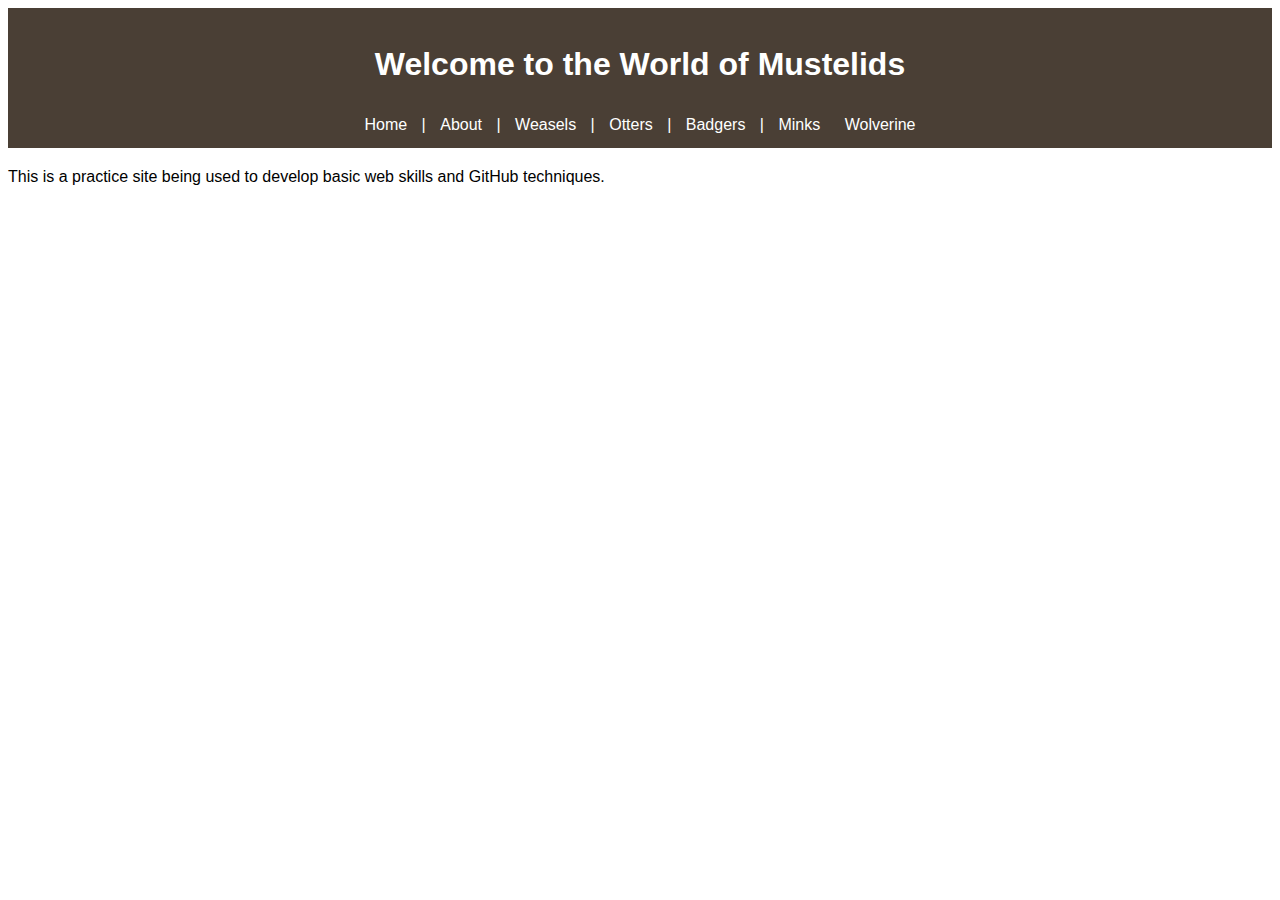
==== about.html @ 37f05109 "Added Wolverines" ====
<!DOCTYPE html>
<html lang="en">
<head>
    <meta charset="UTF-8">
    <meta name="viewport" content="width=device-width, initial-scale=1.0">
    <title>Mustelids - The Weasel Family</title>
    <link rel="stylesheet" href="style.css">
</head>
<body>
    <header>
        <h1>Welcome to the World of Mustelids</h1>
        <nav>
            <nav>
            <a href="index.html">Home</a> |
            <a href="about.html">About</a> |
            <a href="species/weasels.html">Weasels</a> |
            <a href="species/otters.html">Otters</a> |
            <a href="species/badgers.html">Badgers</a> |
            <a href="species/minks.html">Minks</a>
            <a href="species/wolverine.html">Wolverine</a>
        </nav>
        </nav>
    </header>
    <main>
       <p>This is a practice site being used to develop basic web skills and GitHub techniques. </p>
    </main>
</body>
</html>
---- style.css ----
body {
    font-family: 'Poppins', sans-serif;
    font-size: 16px;
    line-height: 1.6;
}

header {
    background-color: #4a3f35;
    color: white;
    padding: 10px;
    text-align: center;
}

nav a {
    color: white;
    text-decoration: none;
    margin: 0 10px;
}


/* ✅ Text Wrapping for Desktop */

img {
    float: left; /* Moves the image to the left */
    margin: 0 15px 10px 0; /* Adds space around the image */
    max-width: 40%; /* Ensures images don’t take up too much space */
    height: auto; /* Keeps the image’s aspect ratio */

}

/* ✅ Hover Effect for Links */
nav a:hover {
    color: green; /* Changes color when hovered */
    text-decoration: underline; /* Underlines link on hover */
}

/* ✅ Mobile Fix: Removes Floating on Small Screens */
@media (max-width: 768px) {
    img {
        float: none; /* Removes floating on mobile */
        display: block; /* Centers image */
        margin: 10px auto; /* Adds spacing */
        max-width: 80%; /* Ensures image isn't too large */
    }
}
=======
=======
nav a:hover {
    color: yellow; /* Changes color when hovered */
    text-decoration: underline; /* Underlines link on hover */
}
@media (max-width: 768px) {
    img {
        float: none; /* Disables floating */
        display: block; /* Centers image */
        margin: 10px auto; /* Adds spacing */
        max-width: 80%;
    }
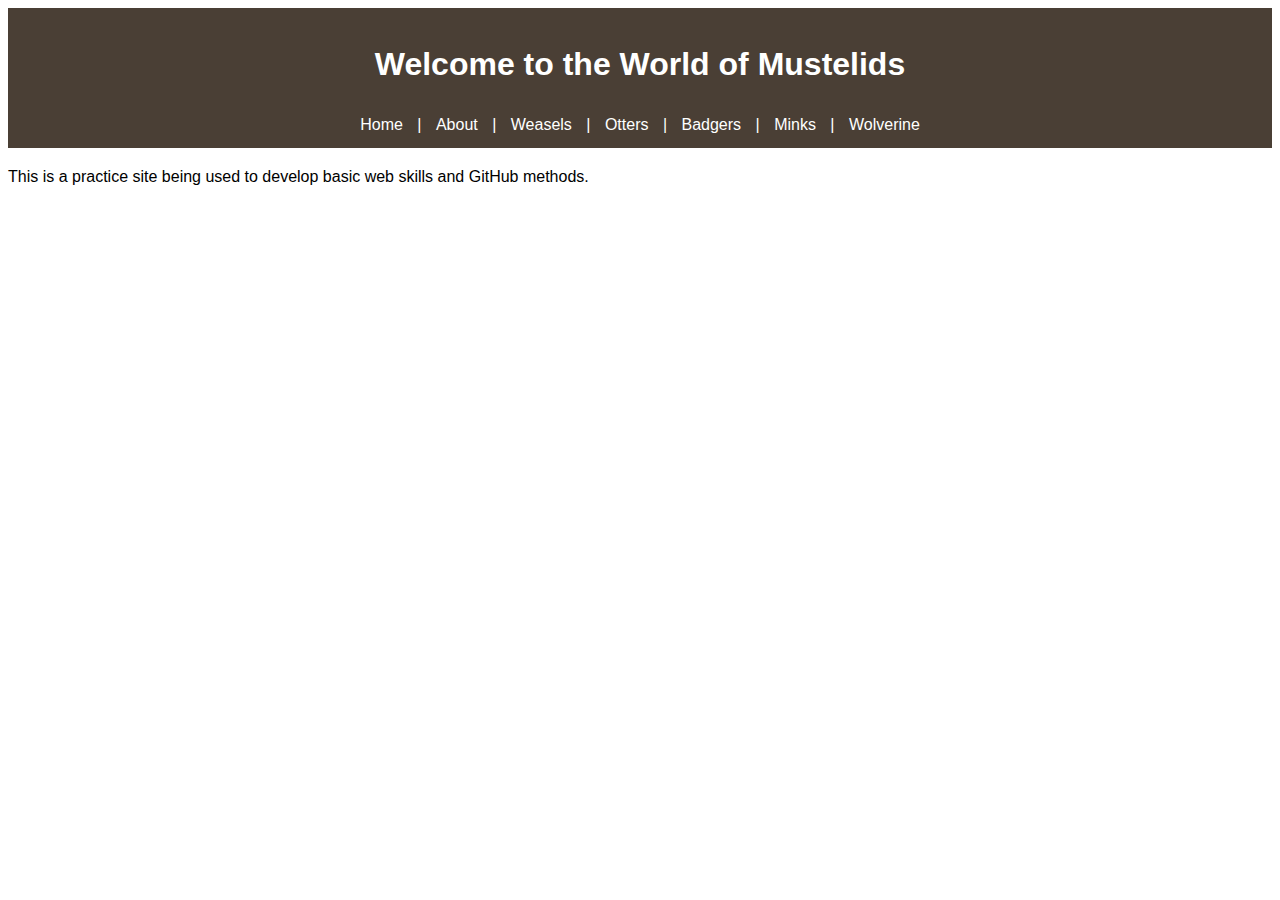
==== commit 04ec8b64: "Content updates" ====
--- a/about.html
+++ b/about.html
@@ -16,13 +16,13 @@
             <a href="species/weasels.html">Weasels</a> |
             <a href="species/otters.html">Otters</a> |
             <a href="species/badgers.html">Badgers</a> |
-            <a href="species/minks.html">Minks</a>
+            <a href="species/minks.html">Minks</a> |
             <a href="species/wolverine.html">Wolverine</a>
         </nav>
         </nav>
     </header>
     <main>
-       <p>This is a practice site being used to develop basic web skills and GitHub techniques. </p>
+       <p>This is a practice site being used to develop basic web skills and GitHub methods. </p>
     </main>
 </body>
 </html>
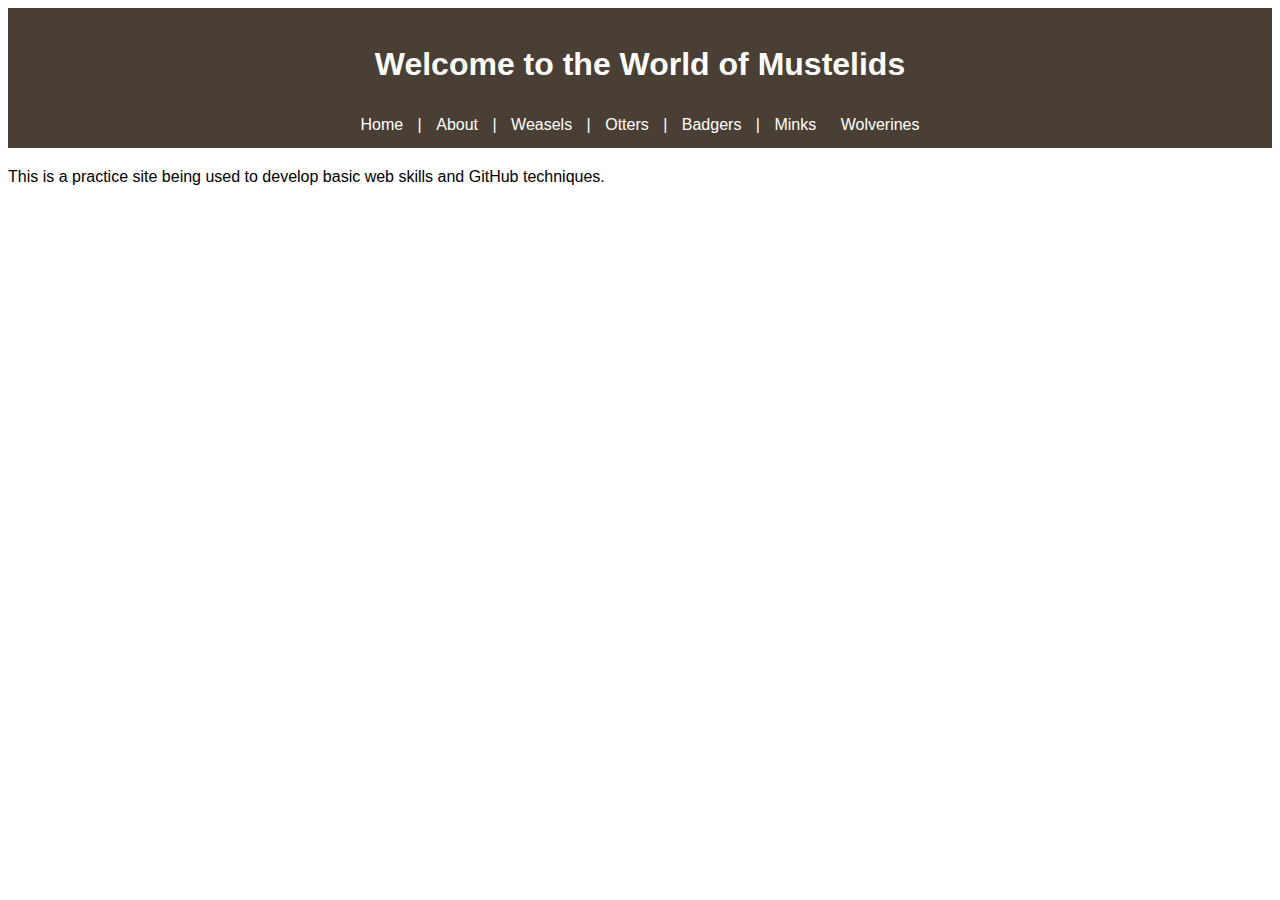
==== commit 9bdd0e99: "Restore broken links" ====
--- a/about.html
+++ b/about.html
@@ -10,19 +10,17 @@
     <header>
         <h1>Welcome to the World of Mustelids</h1>
         <nav>
-            <nav>
             <a href="index.html">Home</a> |
             <a href="about.html">About</a> |
-            <a href="species/weasels.html">Weasels</a> |
-            <a href="species/otters.html">Otters</a> |
-            <a href="species/badgers.html">Badgers</a> |
-            <a href="species/minks.html">Minks</a> |
-            <a href="species/wolverine.html">Wolverine</a>
-        </nav>
+            <a href="../species/weasels.html">Weasels</a> |
+            <a href="../species/otters.html">Otters</a> |
+            <a href="../species/badgers.html">Badgers</a> |
+            <a href="../species/minks.html">Minks</a>
+            <a href="../species/wolverine.html">Wolverines</a>
         </nav>
     </header>
     <main>
-       <p>This is a practice site being used to develop basic web skills and GitHub methods. </p>
+       <p>This is a practice site being used to develop basic web skills and GitHub techniques. </p>
     </main>
 </body>
 </html>
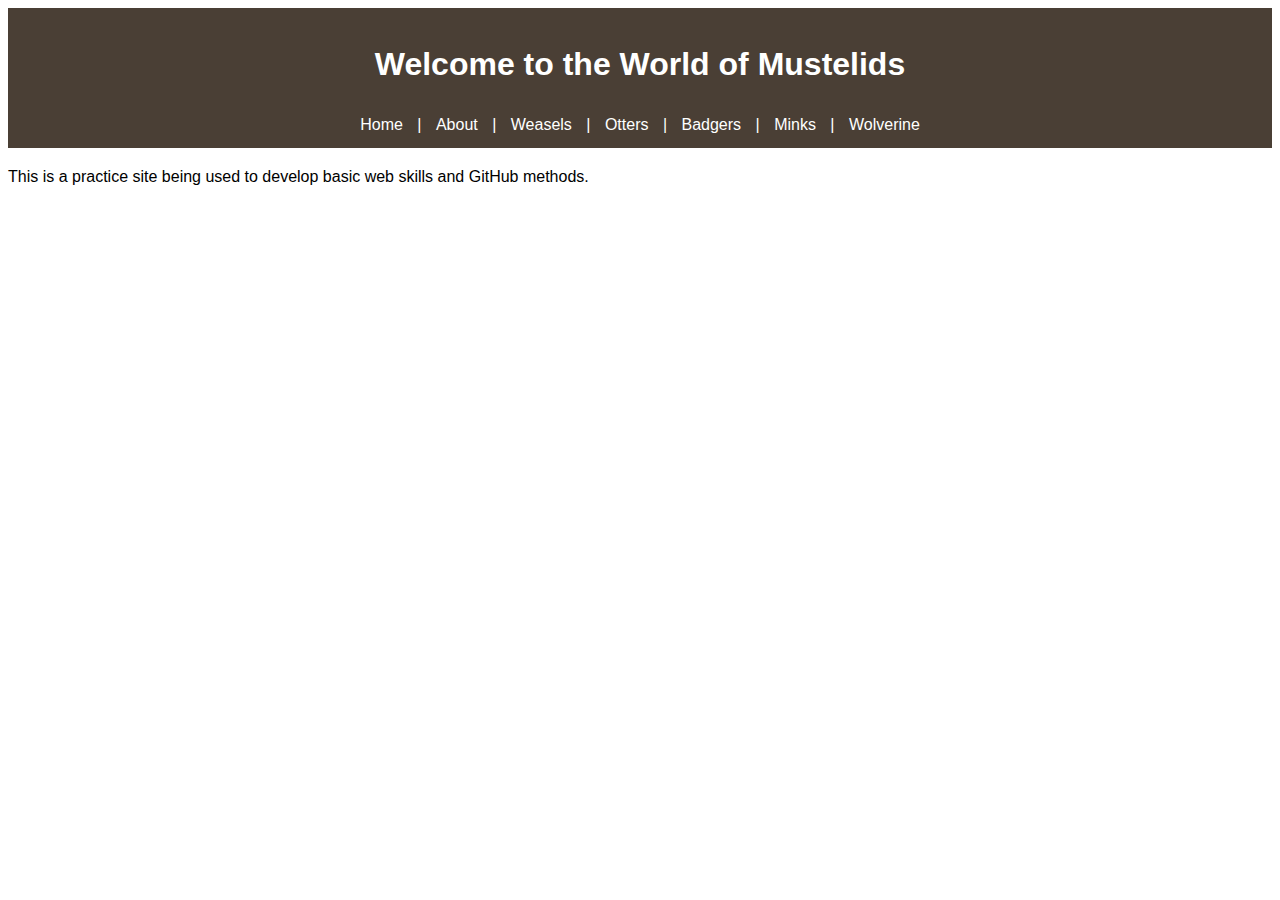
==== commit 053695ee: "Merge branch 'main' into Update_2.4" ====
--- a/about.html
+++ b/about.html
@@ -12,15 +12,17 @@
         <nav>
             <a href="index.html">Home</a> |
             <a href="about.html">About</a> |
-            <a href="../species/weasels.html">Weasels</a> |
-            <a href="../species/otters.html">Otters</a> |
-            <a href="../species/badgers.html">Badgers</a> |
-            <a href="../species/minks.html">Minks</a>
-            <a href="../species/wolverine.html">Wolverines</a>
+            <a href="species/weasels.html">Weasels</a> |
+            <a href="species/otters.html">Otters</a> |
+            <a href="species/badgers.html">Badgers</a> |
+            <a href="species/minks.html">Minks</a> |
+            <a href="species/wolverine.html">Wolverine</a>
+        </nav>
+
         </nav>
     </header>
     <main>
-       <p>This is a practice site being used to develop basic web skills and GitHub techniques. </p>
+       <p>This is a practice site being used to develop basic web skills and GitHub methods. </p>
     </main>
 </body>
 </html>
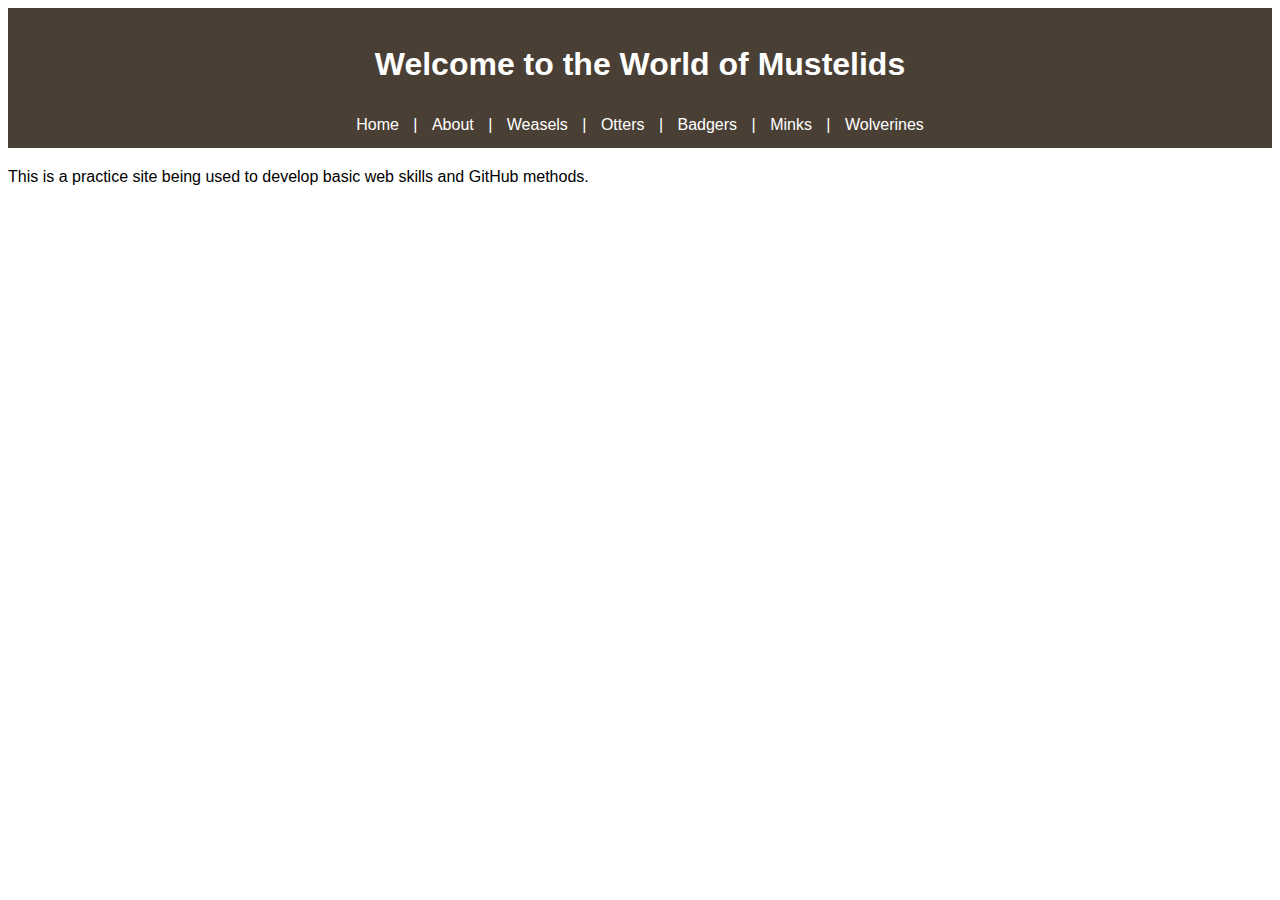
==== commit a58c26de: "Re-did all nav bars" ====
--- a/about.html
+++ b/about.html
@@ -10,14 +10,15 @@
     <header>
         <h1>Welcome to the World of Mustelids</h1>
         <nav>
-            <a href="index.html">Home</a> |
-            <a href="about.html">About</a> |
-            <a href="species/weasels.html">Weasels</a> |
-            <a href="species/otters.html">Otters</a> |
-            <a href="species/badgers.html">Badgers</a> |
-            <a href="species/minks.html">Minks</a> |
-            <a href="species/wolverine.html">Wolverine</a>
+        <a href="index.html">Home</a> |
+        <a href="about.html">About</a> |
+        <a href="species/weasels.html">Weasels</a> |
+        <a href="species/otters.html">Otters</a> |
+        <a href="species/badgers.html">Badgers</a> |
+        <a href="species/minks.html">Minks</a> |
+        <a href="species/wolverine.html">Wolverines</a>
         </nav>
+
 
         </nav>
     </header>
